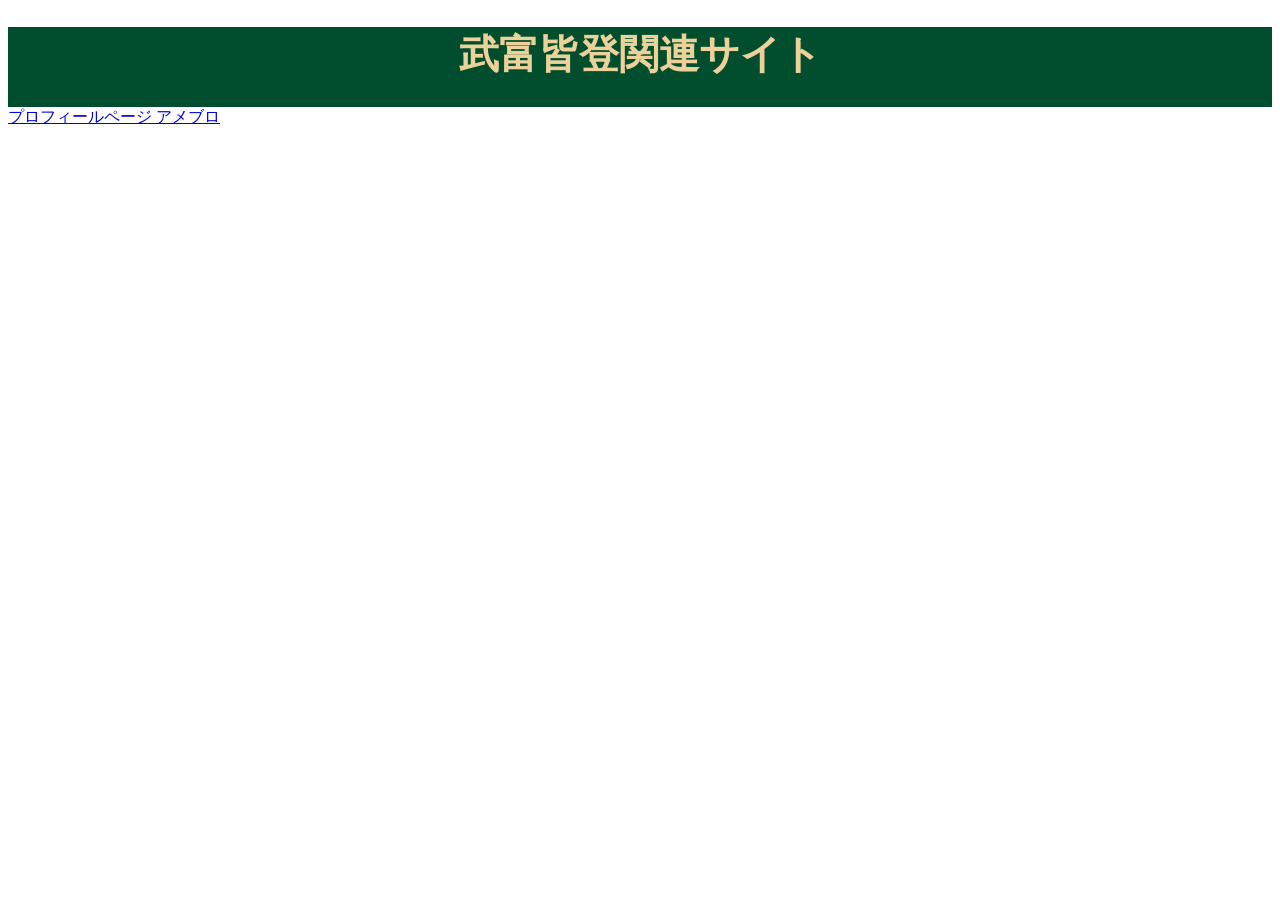
==== urlconnect.html @ 584112d9 "initial commit URLコネクトです。" ====
<!DOCTYPE html>
<html>
	<head>
		<meta charset="utf-8">
		<title>URLコネクト</title>
		<link rel="stylesheet" href ="styleconnecter.css">
	</head>
	<body>
		<header>
			<h1>武富皆登関連サイト</h1>
		</header>
		<div class="main">
			<a href="kaito_takedomi.com" class="btnn pro">
        プロフィールページ
      </a>
      <a href="https://ameblo.jp/shururinguan/" class="btnn bro">
        アメブロ
      </a>
    </div>
  </body>
</html>
---- styleconnecter.css ----
header{
  background-color:#004e2d;
  height:80px;
}
h1{
  color:#edd19a;
  font-size:40px;
  text-align:center;
}
main{
  background-color:#edd19a;
  height:320px;
}
btnn{
  display:inline-block;
  color:white;
  border-radius:3px;
  padding:8px 24px;
  opacity:0.8;

}
pro{
  background-color:#3e5a99;
}
bro{
  background-color:#237e61;
}
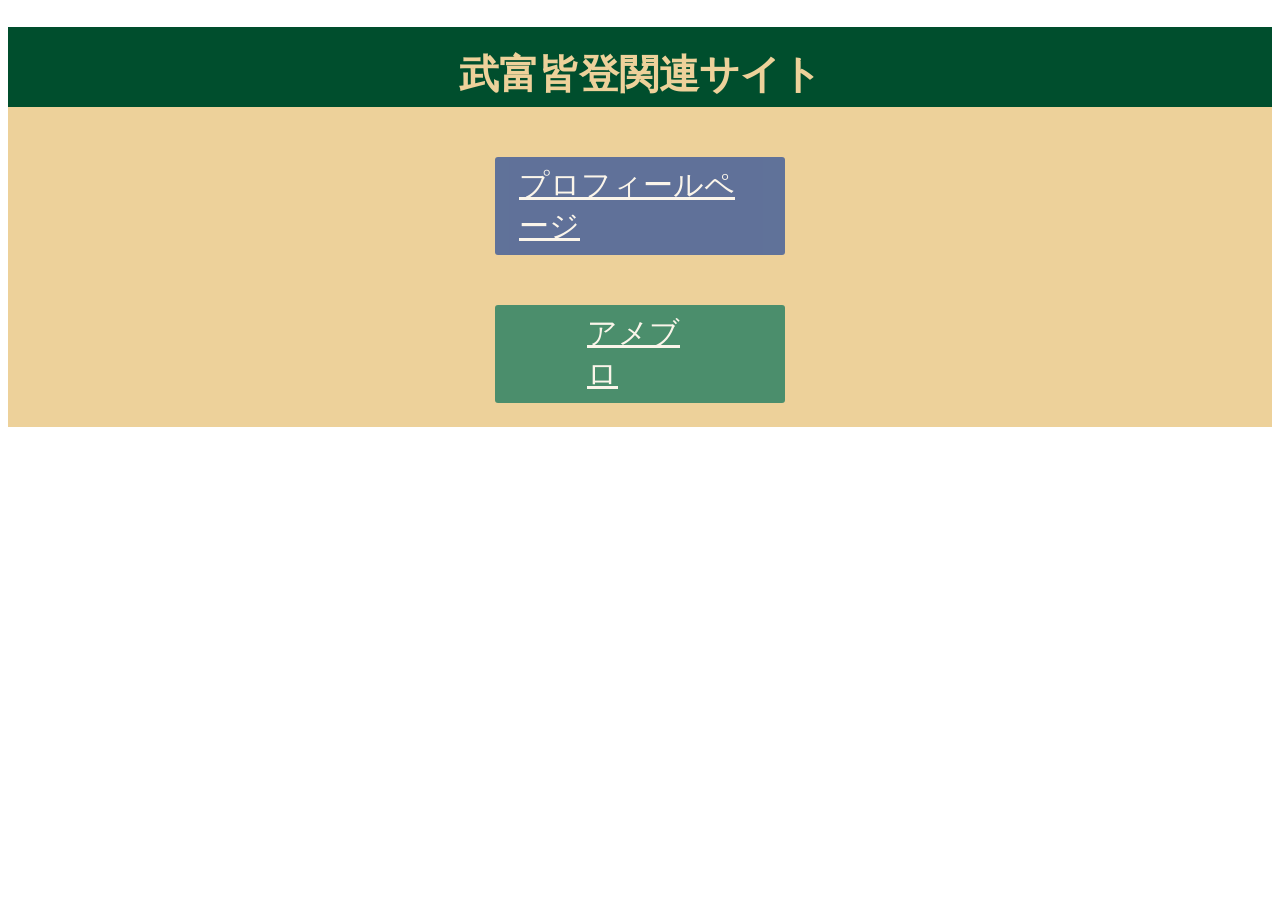
==== commit 8aa58c31: "3rd commit" ====
--- a/urlconnect.html
+++ b/urlconnect.html
@@ -10,12 +10,15 @@
 			<h1>武富皆登関連サイト</h1>
 		</header>
 		<div class="main">
-			<a href="kaito_takedomi.com" class="btnn pro">
-        プロフィールページ
-      </a>
-      <a href="https://ameblo.jp/shururinguan/" class="btnn bro">
-        アメブロ
-      </a>
+      <div class="btnguys">
+        <div class="probtn">
+		        <a href="http://kaito-takedomi.com/" class="btn pro">プロフィールページ</a>
+        </div>
+        <div class ="brobtn">
+            <a href="https://ameblo.jp/shururinguan/" class="btn bro">アメブロ</a>
+        </div>
+      </div>
+
     </div>
   </body>
 </html>
--- a/styleconnecter.css
+++ b/styleconnecter.css
@@ -6,22 +6,35 @@
   color:#edd19a;
   font-size:40px;
   text-align:center;
+  padding-top:20px;
 }
-main{
+.main{
   background-color:#edd19a;
   height:320px;
 }
-btnn{
+.btnguys{
+  width:290px;
+  margin:0 auto;
+}
+
+.btn{
   display:inline-block;
   color:white;
   border-radius:3px;
   padding:8px 24px;
   opacity:0.8;
+  font-size: 30px;
+  margin-top:50px
+
 
 }
-pro{
+.pro{
   background-color:#3e5a99;
+
+
+
 }
-bro{
+.bro{
   background-color:#237e61;
+  padding:8px 92px;
 }
